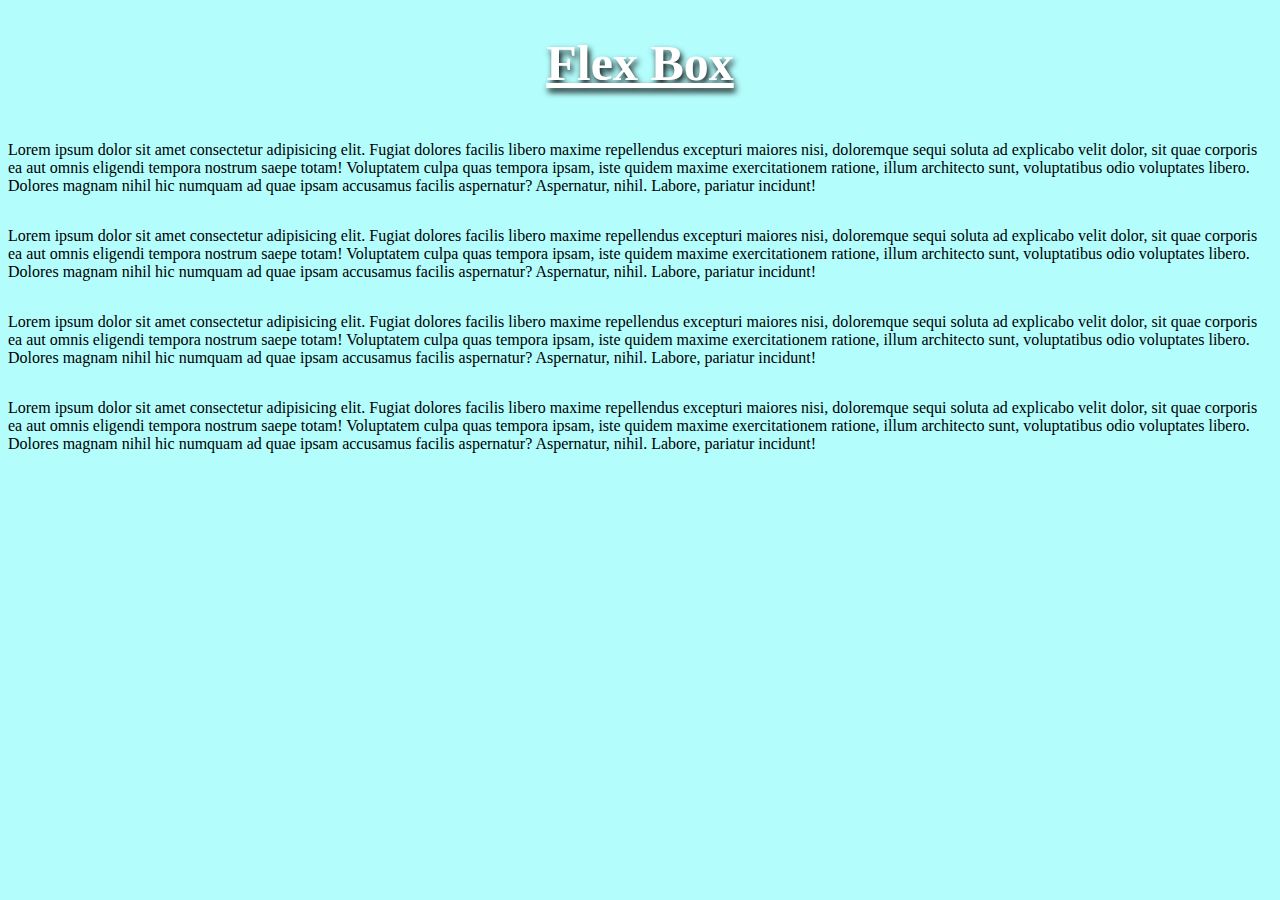
==== index.html @ 12fe4c58 "Flexbox" ====
<!DOCTYPE html>
<html lang="en">

<head>
    <meta charset="UTF-8">
    <meta http-equiv="X-UA-Compatible" content="IE=edge">
    <meta name="viewport" content="width=device-width, initial-scale=1.0">
    <link rel="stylesheet" href="style.css">
    <title>FlexBox</title>
</head>

<body>
    <h1>Flex Box</h1>
    <div class="container">
        <div class="box" id="box_1">
            <p>
                Lorem ipsum dolor sit amet consectetur adipisicing elit. Fugiat dolores facilis libero maxime
                repellendus excepturi maiores nisi, doloremque sequi soluta ad explicabo velit dolor, sit quae corporis
                ea aut omnis eligendi tempora nostrum saepe totam! Voluptatem culpa quas tempora ipsam, iste quidem
                maxime exercitationem ratione, illum architecto sunt, voluptatibus odio voluptates libero. Dolores
                magnam nihil hic numquam ad quae ipsam accusamus facilis aspernatur? Aspernatur, nihil. Labore, pariatur
                incidunt!
            </p>
        </div>
        <div class="box" id="box_2">
            <p>
                Lorem ipsum dolor sit amet consectetur adipisicing elit. Fugiat dolores facilis libero maxime
                repellendus excepturi maiores nisi, doloremque sequi soluta ad explicabo velit dolor, sit quae corporis
                ea aut omnis eligendi tempora nostrum saepe totam! Voluptatem culpa quas tempora ipsam, iste quidem
                maxime exercitationem ratione, illum architecto sunt, voluptatibus odio voluptates libero. Dolores
                magnam nihil hic numquam ad quae ipsam accusamus facilis aspernatur? Aspernatur, nihil. Labore, pariatur
                incidunt!
            </p>
        </div>
        <div class="box" id="box_3">
            <p>
                Lorem ipsum dolor sit amet consectetur adipisicing elit. Fugiat dolores facilis libero maxime
                repellendus excepturi maiores nisi, doloremque sequi soluta ad explicabo velit dolor, sit quae corporis
                ea aut omnis eligendi tempora nostrum saepe totam! Voluptatem culpa quas tempora ipsam, iste quidem
                maxime exercitationem ratione, illum architecto sunt, voluptatibus odio voluptates libero. Dolores
                magnam nihil hic numquam ad quae ipsam accusamus facilis aspernatur? Aspernatur, nihil. Labore, pariatur
                incidunt!
            </p>
        </div>
        <div class="box" id="box_4">
            <p>
                Lorem ipsum dolor sit amet consectetur adipisicing elit. Fugiat dolores facilis libero maxime
                repellendus excepturi maiores nisi, doloremque sequi soluta ad explicabo velit dolor, sit quae corporis
                ea aut omnis eligendi tempora nostrum saepe totam! Voluptatem culpa quas tempora ipsam, iste quidem
                maxime exercitationem ratione, illum architecto sunt, voluptatibus odio voluptates libero. Dolores
                magnam nihil hic numquam ad quae ipsam accusamus facilis aspernatur? Aspernatur, nihil. Labore, pariatur
                incidunt!
            </p>
        </div>

    </div>
</body>

</html>
---- style.css ----
body  {
    background-color: rgb(180, 253, 253);
        
}
h1 {
    text-align: center;
    color: white;
    text-decoration: underline;
    font-size: 50px;
    text-shadow: 2px 4px 6px black;
}

.container{
    display: flex;
    align-content: space-between;
    flex-direction: row;
    align-items: center;
    flex-wrap: wrap;
}
.box1{
    border: 1px solid black;
    height: 30px;
    width: 40px;
    text-align: center;
    background-color: rgba(255, 255, 0, 0.434);
    margin: 2px;
    
}
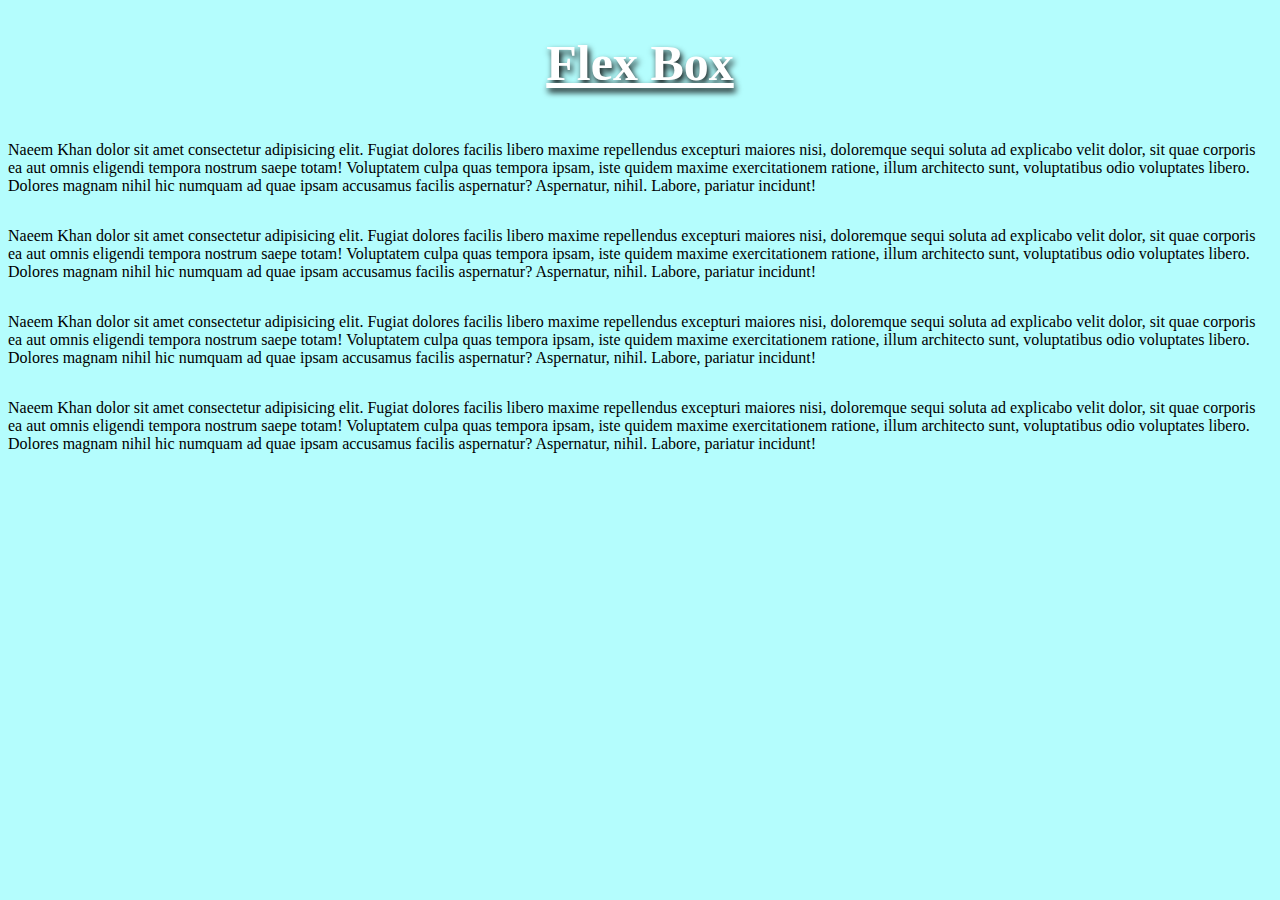
==== commit fbb69d42: "First Commit" ====
--- a/index.html
+++ b/index.html
@@ -14,7 +14,7 @@
     <div class="container">
         <div class="box" id="box_1">
             <p>
-                Lorem ipsum dolor sit amet consectetur adipisicing elit. Fugiat dolores facilis libero maxime
+                Naeem Khan dolor sit amet consectetur adipisicing elit. Fugiat dolores facilis libero maxime
                 repellendus excepturi maiores nisi, doloremque sequi soluta ad explicabo velit dolor, sit quae corporis
                 ea aut omnis eligendi tempora nostrum saepe totam! Voluptatem culpa quas tempora ipsam, iste quidem
                 maxime exercitationem ratione, illum architecto sunt, voluptatibus odio voluptates libero. Dolores
@@ -24,7 +24,7 @@
         </div>
         <div class="box" id="box_2">
             <p>
-                Lorem ipsum dolor sit amet consectetur adipisicing elit. Fugiat dolores facilis libero maxime
+                Naeem Khan dolor sit amet consectetur adipisicing elit. Fugiat dolores facilis libero maxime
                 repellendus excepturi maiores nisi, doloremque sequi soluta ad explicabo velit dolor, sit quae corporis
                 ea aut omnis eligendi tempora nostrum saepe totam! Voluptatem culpa quas tempora ipsam, iste quidem
                 maxime exercitationem ratione, illum architecto sunt, voluptatibus odio voluptates libero. Dolores
@@ -34,7 +34,7 @@
         </div>
         <div class="box" id="box_3">
             <p>
-                Lorem ipsum dolor sit amet consectetur adipisicing elit. Fugiat dolores facilis libero maxime
+                Naeem Khan dolor sit amet consectetur adipisicing elit. Fugiat dolores facilis libero maxime
                 repellendus excepturi maiores nisi, doloremque sequi soluta ad explicabo velit dolor, sit quae corporis
                 ea aut omnis eligendi tempora nostrum saepe totam! Voluptatem culpa quas tempora ipsam, iste quidem
                 maxime exercitationem ratione, illum architecto sunt, voluptatibus odio voluptates libero. Dolores
@@ -44,7 +44,7 @@
         </div>
         <div class="box" id="box_4">
             <p>
-                Lorem ipsum dolor sit amet consectetur adipisicing elit. Fugiat dolores facilis libero maxime
+                Naeem Khan dolor sit amet consectetur adipisicing elit. Fugiat dolores facilis libero maxime
                 repellendus excepturi maiores nisi, doloremque sequi soluta ad explicabo velit dolor, sit quae corporis
                 ea aut omnis eligendi tempora nostrum saepe totam! Voluptatem culpa quas tempora ipsam, iste quidem
                 maxime exercitationem ratione, illum architecto sunt, voluptatibus odio voluptates libero. Dolores
